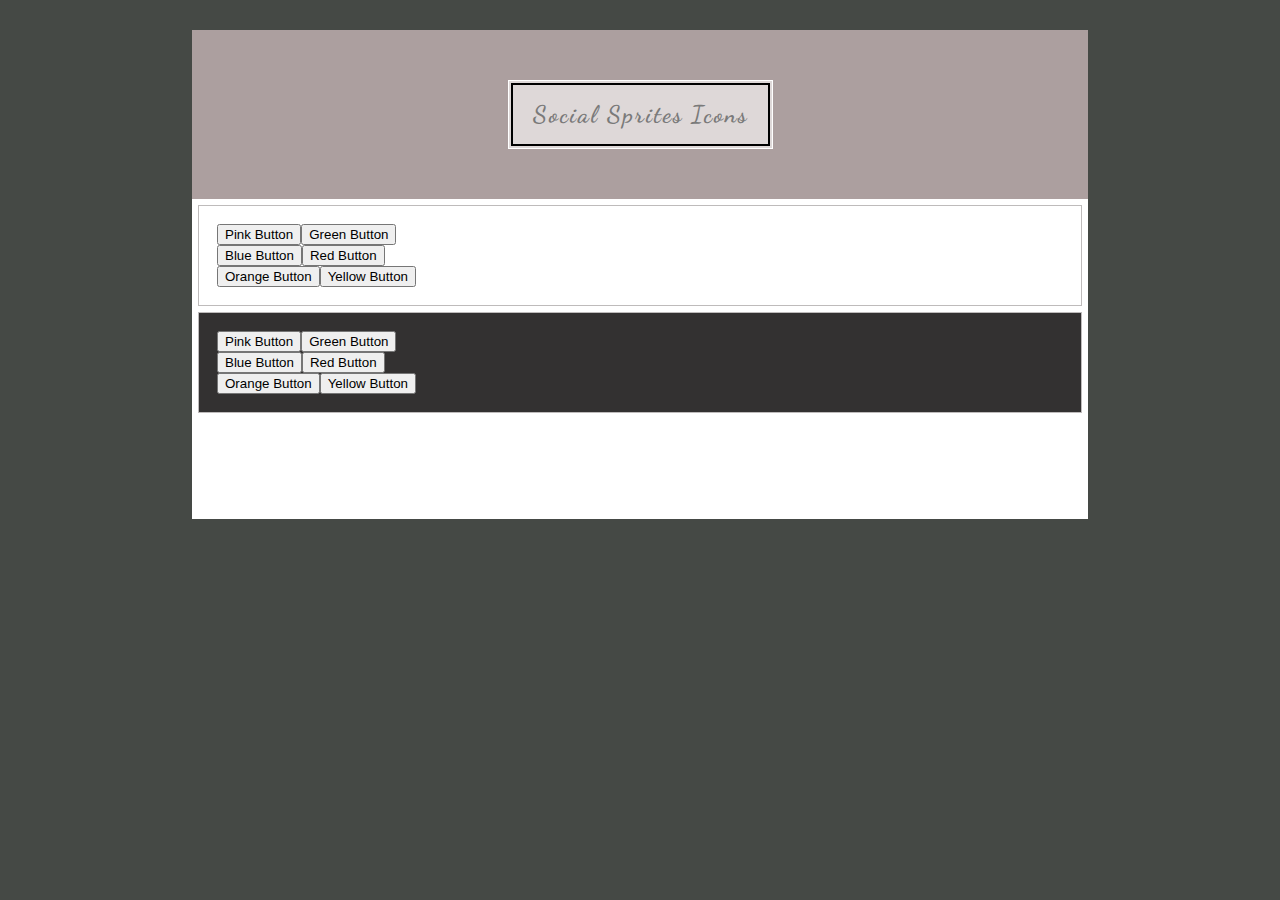
==== Task 2.2/index.html @ fa255e09 "Create the skillet of the page" ====
<!DOCTYPE html>
<html lang="en">
<head>
    <meta charset="UTF-8">
    <meta name="viewport" content="width=device-width, initial-scale=1.0">
    <meta http-equiv="X-UA-Compatible" content="ie=edge">
    <title>Sprites</title>
    <link rel="stylesheet" href="./style.css">
    <link href="https://fonts.googleapis.com/css?family=Dancing+Script" rel="stylesheet">
</head>
<body>
    <header class="header">

        <div class="header__logo-wrap">
            <div class="header__logo">
                <h1 class="header__h1">Social Sprites Icons</h1>
            </div>
        </div>

    </header>

    <main class="main">

            <div class="block">
                <div class="block__row">
                    <button class="block__button">Pink Button</button>
                    <button class="block__button">Green Button</button>
                </div>
    
                <div class="block__row">
                    <button class="block__button">Blue Button</button>
                    <button class="block__button">Red Button</button>
                </div>
    
                <div class="block__row">
                    <button class="block__button">Orange Button</button>
                    <button class="block__button">Yellow Button</button>
                </div>
            </div>

            <div class="block block_black">
                <div class="block__row">
                    <button class="block__button">Pink Button</button>
                    <button class="block__button">Green Button</button>
                </div>
    
                <div class="block__row">
                    <button class="block__button">Blue Button</button>
                    <button class="block__button">Red Button</button>
                </div>
    
                <div class="block__row">
                    <button class="block__button">Orange Button</button>
                    <button class="block__button">Yellow Button</button>
                </div>
            </div>

    </main>
</body>
</html>
---- Task 2.2/style.css ----
body {
    margin: 0;
    margin-bottom: 40px;
    padding: 0;
    display: flex;
    justify-content: center;
    align-content: space-between;
    flex-direction: column;
    background-color: rgb(69, 73, 69);
}

.header {
    margin: auto;
    margin-top: 30px;
    display: flex;
    justify-content: center;
    align-content: space-between;
    align-items: center;
    width: 70%;
    background-color: #ac9f9f;
}

.header__logo-wrap {
    background-color: rgba(255, 255, 255, 0.6);
    margin: 50px 0 50px;
    border: 1px solid #fff;
    padding: 2px;
}

.header__logo {
    border: 2px solid black;
    padding: 15px 20px;
}

.header__h1 {
    font-size: 24px;
    font-family: 'Dancing Script', sans-serif;
    color: rgb(122, 122, 122);
    letter-spacing: 2px;
    margin: 0;
}


.main {
    margin: auto;
    display: flex;
    align-items: center;
    width: 70%;
    padding: 6px;
    padding-bottom: 100px;
    box-sizing: border-box;
    flex-direction: column;
    background-color: #fff;
}

.block {
    margin-bottom: 6px;
    border: 1px solid #bebbbb;
    width: 100%;
    display: flex;
    flex-direction: column;
    padding: 18px;
    box-sizing: border-box;
}

.block_black {
    background-color: rgb(51, 49, 49);
}

.block__row {
    display: flex;
}
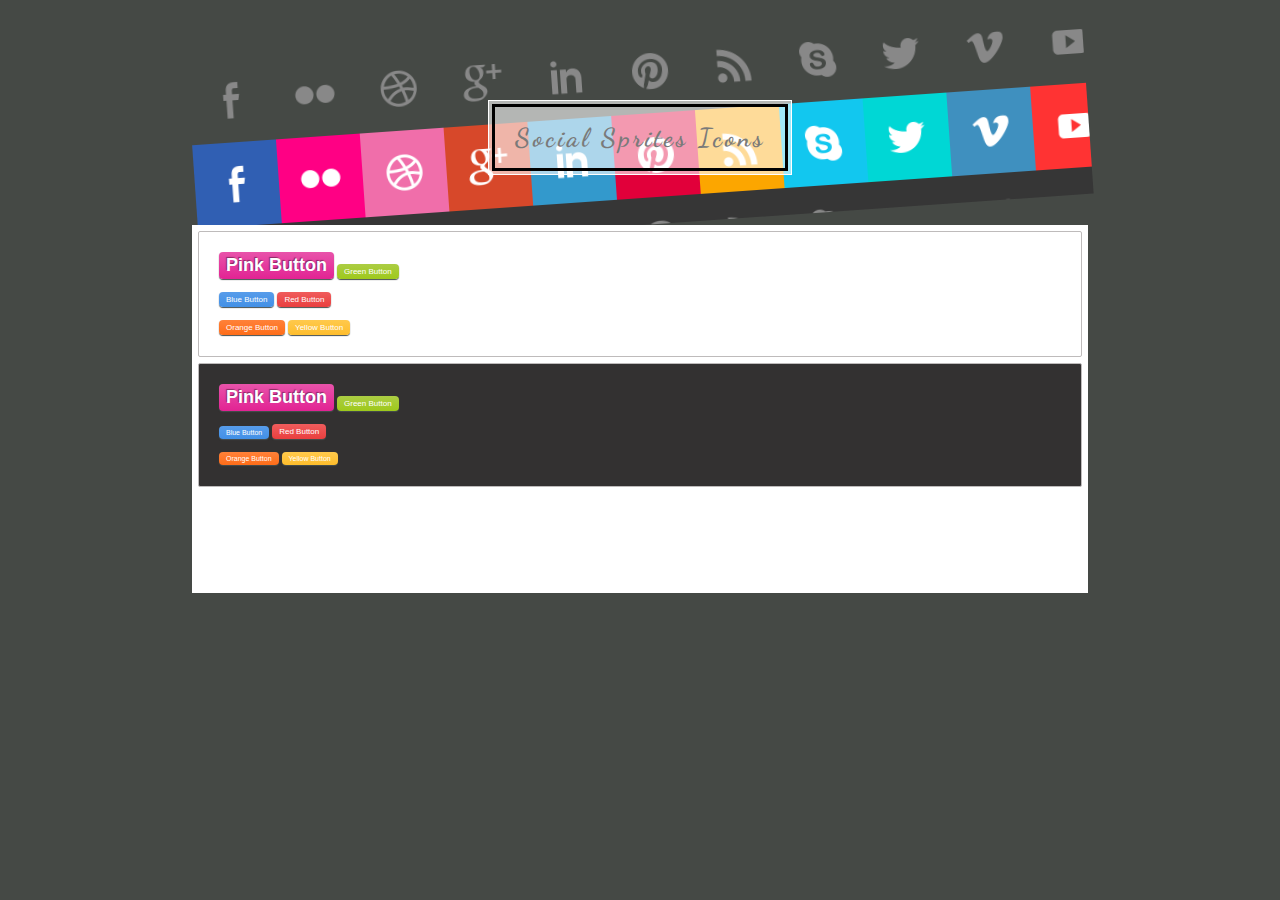
==== commit 0f394da1: "Finished page without background" ====
--- a/Task 2.2/index.html
+++ b/Task 2.2/index.html
@@ -23,37 +23,61 @@
 
             <div class="block">
                 <div class="block__row">
-                    <button class="block__button">Pink Button</button>
-                    <button class="block__button">Green Button</button>
+                        <div class="block__button-wrap">
+                            <button class="block__button block__button_pink block__button_size_xl">Pink Button</button>
+                        </div>
+                        <div class="block__button-wrap">
+                            <button class="block__button block__button_green">Green Button</button>
+                        </div>
                 </div>
     
                 <div class="block__row">
-                    <button class="block__button">Blue Button</button>
-                    <button class="block__button">Red Button</button>
+                    <div class="block__button-wrap">
+                        <button class="block__button block__button_blue">Blue Button</button>
+                    </div>
+                    <div class="block__button-wrap">
+                        <button class="block__button block__button_red">Red Button</button>
+                    </div>
                 </div>
     
                 <div class="block__row">
-                    <button class="block__button">Orange Button</button>
-                    <button class="block__button">Yellow Button</button>
+                    <div class="block__button-wrap">
+                        <button class="block__button block__button_orange">Orange Button</button>
+                    </div>
+                    <div class="block__button-wrap">
+                        <button class="block__button block__button_yellow">Yellow Button</button>
+                    </div>
                 </div>
             </div>
 
             <div class="block block_black">
-                <div class="block__row">
-                    <button class="block__button">Pink Button</button>
-                    <button class="block__button">Green Button</button>
+                    <div class="block__row">
+                            <div class="block__button-wrap">
+                                <button class="block__button block__button_pink block__button_size_xl">Pink Button</button>
+                            </div>
+                            <div class="block__button-wrap">
+                                <button class="block__button block__button_green">Green Button</button>
+                            </div>
+                    </div>
+        
+                    <div class="block__row">
+                        <div class="block__button-wrap">
+                            <button class="block__button block__button_blue block__button_size_sm">Blue Button</button>
+                        </div>
+                        <div class="block__button-wrap">
+                            <button class="block__button block__button_red">Red Button</button>
+                        </div>
+                    </div>
+        
+                    <div class="block__row">
+                        <div class="block__button-wrap">
+                            <button class="block__button block__button_orange block__button_size_sm">Orange Button</button>
+                        </div>
+                        <div class="block__button-wrap">
+                            <button class="block__button block__button_yellow block__button_size_sm">Yellow Button</button>
+                        </div>
+                    </div>
                 </div>
-    
-                <div class="block__row">
-                    <button class="block__button">Blue Button</button>
-                    <button class="block__button">Red Button</button>
-                </div>
-    
-                <div class="block__row">
-                    <button class="block__button">Orange Button</button>
-                    <button class="block__button">Yellow Button</button>
-                </div>
-            </div>
 
     </main>
 </body>
--- a/Task 2.2/style.css
+++ b/Task 2.2/style.css
@@ -17,26 +17,40 @@
     align-content: space-between;
     align-items: center;
     width: 70%;
-    background-color: #ac9f9f;
+    background: transparent;
+    position: relative;
+}
+
+.header::after {
+    content: "";
+    position: absolute;
+    top: 0;
+    bottom: 0;
+    left: 0;
+    right: 0;
+    background-image: url(img/sprite.png);
+    transform: rotate(-4deg);
+    z-index: -1;
+    overflow: hidden;
 }
 
 .header__logo-wrap {
     background-color: rgba(255, 255, 255, 0.6);
-    margin: 50px 0 50px;
+    margin: 70px 0 50px;
     border: 1px solid #fff;
-    padding: 2px;
+    padding: 3px;
 }
 
 .header__logo {
-    border: 2px solid black;
+    border: 3px solid black;
     padding: 15px 20px;
 }
 
 .header__h1 {
-    font-size: 24px;
+    font-size: 26px;
     font-family: 'Dancing Script', sans-serif;
     color: rgb(122, 122, 122);
-    letter-spacing: 2px;
+    letter-spacing: 3px;
     margin: 0;
 }
 
@@ -59,8 +73,10 @@
     width: 100%;
     display: flex;
     flex-direction: column;
-    padding: 18px;
+    padding: 20px;
+    padding-bottom: 8px;
     box-sizing: border-box;
+    border-radius: 2px;
 }
 
 .block_black {
@@ -69,4 +85,60 @@
 
 .block__row {
     display: flex;
+    margin-bottom: 13px;
+}
+
+.block__button-wrap {
+    display: flex;
+    align-items: flex-end;
+}
+
+.block__button {
+    border-radius: 4px;
+    color: #fff;
+    border: none;
+    font-size: 8px;
+    padding: 3px 7px 3px;
+    box-shadow: 0px 1px 1px 0 rgb(69, 78, 78);
+    margin-right: 3px;
+    display: flex;
+    flex-direction: column;
+    align-items: flex-end;
+    cursor: pointer;
+}
+
+/* Block's color-modificators */
+.block__button_pink {
+    background: linear-gradient(to top, rgb(226,35,147), rgb(232,83,170));
+}
+
+.block__button_green {
+    background: linear-gradient(to top, rgb(158,201,27), rgb(172,205,68));
+}
+
+.block__button_blue {
+    background: linear-gradient(to top, rgb(66,144,230), rgb(87,156,234));
+}
+
+.block__button_red {
+    background: linear-gradient(to top, rgb(233,63,63), rgb(240,92,92));
+}
+
+.block__button_orange {
+    background: linear-gradient(to top, rgb(254,109,25), rgb(255,129,57));
+}
+
+.block__button_yellow {
+    background: linear-gradient(to top, rgb(254,189,44), rgb(255,201,76));
+}
+
+/* Block's size-modificators */
+.block__button_size_xl {
+    font-size: 18px;
+    font-weight: bold;
+    text-shadow: -1px -1px 1px rgba(0,0,0,0.4);
+}
+
+.block__button_size_sm {
+    font-size: 7px;
 }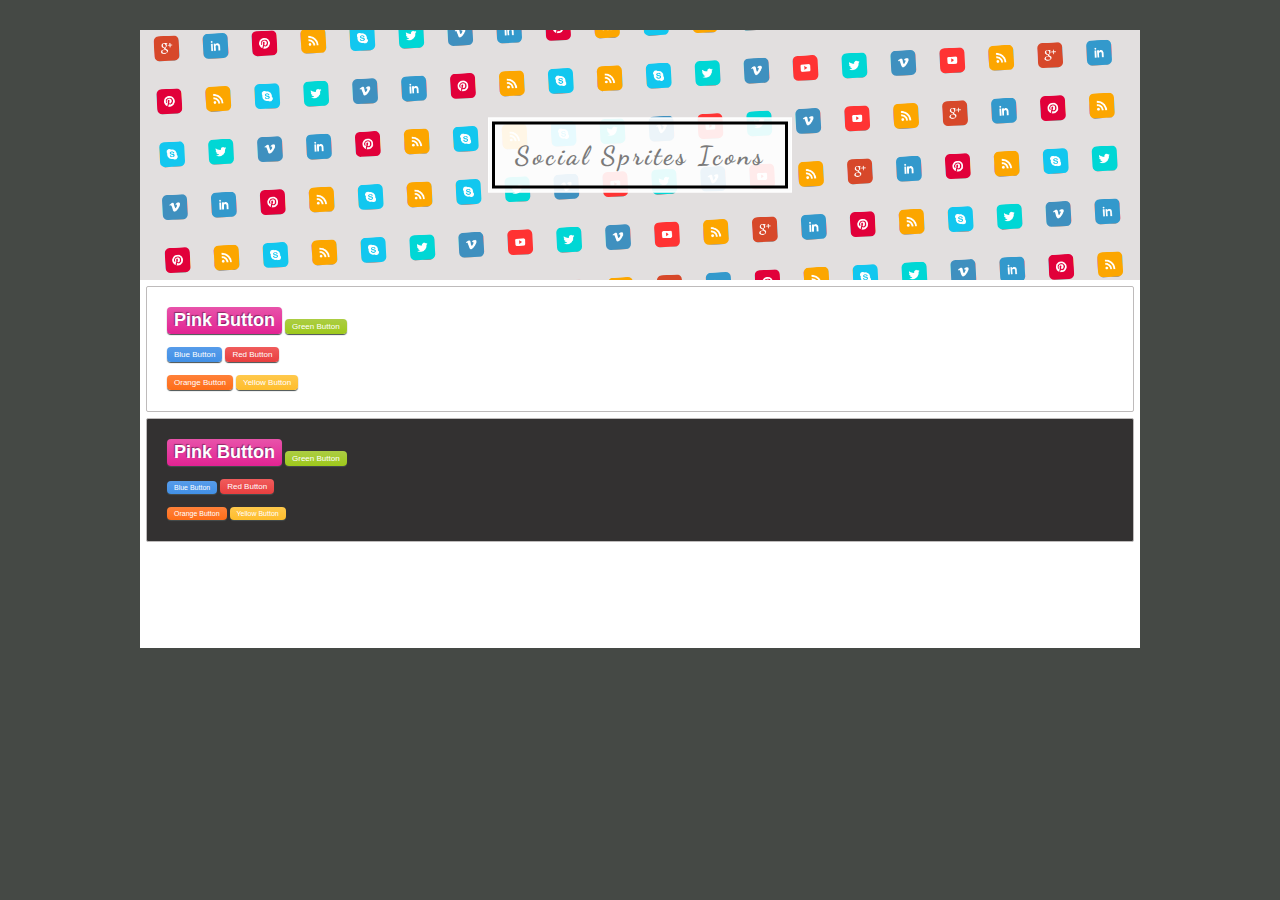
==== commit d7e071a0: "Created the sprites background" ====
--- a/Task 2.2/index.html
+++ b/Task 2.2/index.html
@@ -17,6 +17,141 @@
             </div>
         </div>
 
+        <div class="sprite-layout">
+            <ul class="sprite">
+                <li class="sprite__item google"></li>
+                <li class="sprite__item in"></li>
+                <li class="sprite__item pictogram"></li>
+                <li class="sprite__item rss"></li>
+                <li class="sprite__item skype"></li>
+                <li class="sprite__item twitter"></li>
+                <li class="sprite__item vvii"></li>
+                <li class="sprite__item in"></li>
+                <li class="sprite__item pictogram"></li>
+                <li class="sprite__item rss"></li>
+                <li class="sprite__item skype"></li>
+                <li class="sprite__item rss"></li>
+                <li class="sprite__item skype"></li>
+                <li class="sprite__item twitter"></li>
+                <li class="sprite__item vvii"></li>
+                <li class="sprite__item youtube"></li>
+                <li class="sprite__item twitter"></li>
+                <li class="sprite__item vvii"></li>
+                <li class="sprite__item youtube"></li>
+                <li class="sprite__item rss"></li>
+            </ul>
+            <ul class="sprite">
+                <li class="sprite__item pictogram"></li>
+                <li class="sprite__item rss"></li>
+                <li class="sprite__item skype"></li>
+                <li class="sprite__item twitter"></li>
+                <li class="sprite__item vvii"></li>
+                <li class="sprite__item in"></li>
+                <li class="sprite__item pictogram"></li>
+                <li class="sprite__item rss"></li>
+                <li class="sprite__item skype"></li>
+                <li class="sprite__item rss"></li>
+                <li class="sprite__item skype"></li>
+                <li class="sprite__item twitter"></li>
+                <li class="sprite__item vvii"></li>
+                <li class="sprite__item youtube"></li>
+                <li class="sprite__item twitter"></li>
+                <li class="sprite__item vvii"></li>
+                <li class="sprite__item youtube"></li>
+                <li class="sprite__item rss"></li>
+                <li class="sprite__item google"></li>
+                <li class="sprite__item in"></li>
+            </ul>
+            <ul class="sprite">
+                <li class="sprite__item skype"></li>
+                <li class="sprite__item twitter"></li>
+                <li class="sprite__item vvii"></li>
+                <li class="sprite__item in"></li>
+                <li class="sprite__item pictogram"></li>
+                <li class="sprite__item rss"></li>
+                <li class="sprite__item skype"></li>
+                <li class="sprite__item rss"></li>
+                <li class="sprite__item skype"></li>
+                <li class="sprite__item twitter"></li>
+                <li class="sprite__item vvii"></li>
+                <li class="sprite__item youtube"></li>
+                <li class="sprite__item twitter"></li>
+                <li class="sprite__item vvii"></li>
+                <li class="sprite__item youtube"></li>
+                <li class="sprite__item rss"></li>
+                <li class="sprite__item google"></li>
+                <li class="sprite__item in"></li>
+                <li class="sprite__item pictogram"></li>
+                <li class="sprite__item rss"></li>
+            </ul>
+            <ul class="sprite">
+                <li class="sprite__item vvii"></li>
+                <li class="sprite__item in"></li>
+                <li class="sprite__item pictogram"></li>
+                <li class="sprite__item rss"></li>
+                <li class="sprite__item skype"></li>
+                <li class="sprite__item rss"></li>
+                <li class="sprite__item skype"></li>
+                <li class="sprite__item twitter"></li>
+                <li class="sprite__item vvii"></li>
+                <li class="sprite__item youtube"></li>
+                <li class="sprite__item twitter"></li>
+                <li class="sprite__item vvii"></li>
+                <li class="sprite__item youtube"></li>
+                <li class="sprite__item rss"></li>
+                <li class="sprite__item google"></li>
+                <li class="sprite__item in"></li>
+                <li class="sprite__item pictogram"></li>
+                <li class="sprite__item rss"></li>
+                <li class="sprite__item skype"></li>
+                <li class="sprite__item twitter"></li>
+            </ul>
+            <ul class="sprite">
+                <li class="sprite__item pictogram"></li>
+                <li class="sprite__item rss"></li>
+                <li class="sprite__item skype"></li>
+                <li class="sprite__item rss"></li>
+                <li class="sprite__item skype"></li>
+                <li class="sprite__item twitter"></li>
+                <li class="sprite__item vvii"></li>
+                <li class="sprite__item youtube"></li>
+                <li class="sprite__item twitter"></li>
+                <li class="sprite__item vvii"></li>
+                <li class="sprite__item youtube"></li>
+                <li class="sprite__item rss"></li>
+                <li class="sprite__item google"></li>
+                <li class="sprite__item in"></li>
+                <li class="sprite__item pictogram"></li>
+                <li class="sprite__item rss"></li>
+                <li class="sprite__item skype"></li>
+                <li class="sprite__item twitter"></li>
+                <li class="sprite__item vvii"></li>
+                <li class="sprite__item in"></li>
+            </ul>
+            <ul class="sprite">
+                <li class="sprite__item skype"></li>
+                <li class="sprite__item rss"></li>
+                <li class="sprite__item skype"></li>
+                <li class="sprite__item twitter"></li>
+                <li class="sprite__item vvii"></li>
+                <li class="sprite__item youtube"></li>
+                <li class="sprite__item twitter"></li>
+                <li class="sprite__item vvii"></li>
+                <li class="sprite__item youtube"></li>
+                <li class="sprite__item rss"></li>
+                <li class="sprite__item google"></li>
+                <li class="sprite__item in"></li>
+                <li class="sprite__item pictogram"></li>
+                <li class="sprite__item rss"></li>
+                <li class="sprite__item skype"></li>
+                <li class="sprite__item twitter"></li>
+                <li class="sprite__item vvii"></li>
+                <li class="sprite__item in"></li>
+                <li class="sprite__item pictogram"></li>
+                <li class="sprite__item rss"></li>
+            </ul>
+        </div>
+
     </header>
 
     <main class="main">
--- a/Task 2.2/style.css
+++ b/Task 2.2/style.css
@@ -16,27 +16,21 @@
     justify-content: center;
     align-content: space-between;
     align-items: center;
-    width: 70%;
+    width: 1000px;
+    height: 250px;
     background: transparent;
     position: relative;
-}
-
-.header::after {
-    content: "";
+    background-color: #e2dfdf;
+    overflow: hidden;
+}
+
+.header__logo-wrap {
     position: absolute;
-    top: 0;
-    bottom: 0;
-    left: 0;
-    right: 0;
-    background-image: url(img/sprite.png);
-    transform: rotate(-4deg);
-    z-index: -1;
-    overflow: hidden;
-}
-
-.header__logo-wrap {
-    background-color: rgba(255, 255, 255, 0.6);
-    margin: 70px 0 50px;
+    z-index: 10;
+    top: 50%;
+    left: 50%;
+    transform: translate(-50%, -50%);
+    background-color: rgba(255, 255, 255, 0.9);
     border: 1px solid #fff;
     padding: 3px;
 }
@@ -54,12 +48,80 @@
     margin: 0;
 }
 
+.sprite-layout {
+    transform: rotate(-3deg);
+    height: 300px;
+    width: 1100px;
+    margin-left: 10px;
+    margin-top: -12px;
+}
+
+.sprite {
+    margin: 0;
+    padding: 0;    
+}
+
+.sprite__item {
+    display: inline-block;
+    list-style-type: none;
+    width: 25px;
+    margin: 12px 10px 12px;
+    height: 25px;
+    border-radius: 5px;
+    background-image: url(img/sprite.png);
+    background-size: 1100%;
+}
+
+.facebook {
+    background-position: 0 -100px;
+}
+
+.dot {
+    background-position: 250px -100px;
+}
+
+.dribbble {
+    background-position: 225px -100px;
+}
+
+.google {
+    background-position: 200px -100px;
+}
+
+.in {
+    background-position: 175px -100px;
+}
+
+.pictogram {
+    background-position: 150px -100px;
+}
+
+.rss {
+    background-position: 125px -100px;
+}
+
+.skype {
+    background-position: 100px -100px;
+}
+
+.twitter {
+    background-position: 75px -100px;
+}
+
+.vvii {
+    background-position: 50px -100px;
+}
+
+.youtube {
+    background-position: 25px -100px;
+}
 
 .main {
     margin: auto;
     display: flex;
     align-items: center;
-    width: 70%;
+    width: 1000px;
+    max-width: 1000px;
     padding: 6px;
     padding-bottom: 100px;
     box-sizing: border-box;
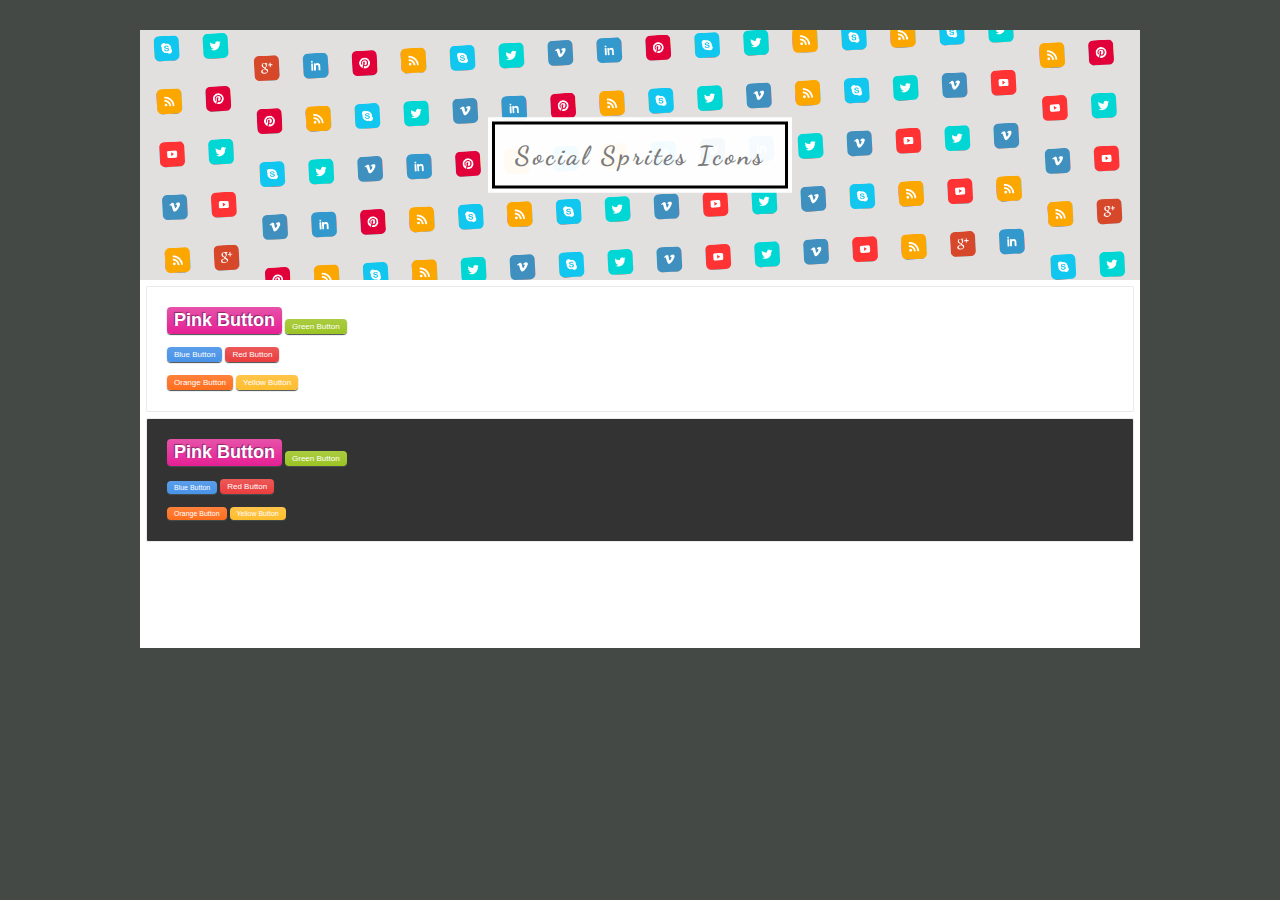
==== commit eeda04df: "Fixed margin in the sprites bg. Task 3" ====
--- a/Task 2.2/index.html
+++ b/Task 2.2/index.html
@@ -18,138 +18,168 @@
         </div>
 
         <div class="sprite-layout">
-            <ul class="sprite">
-                <li class="sprite__item google"></li>
-                <li class="sprite__item in"></li>
-                <li class="sprite__item pictogram"></li>
-                <li class="sprite__item rss"></li>
-                <li class="sprite__item skype"></li>
-                <li class="sprite__item twitter"></li>
-                <li class="sprite__item vvii"></li>
-                <li class="sprite__item in"></li>
-                <li class="sprite__item pictogram"></li>
-                <li class="sprite__item rss"></li>
-                <li class="sprite__item skype"></li>
-                <li class="sprite__item rss"></li>
-                <li class="sprite__item skype"></li>
-                <li class="sprite__item twitter"></li>
-                <li class="sprite__item vvii"></li>
-                <li class="sprite__item youtube"></li>
-                <li class="sprite__item twitter"></li>
-                <li class="sprite__item vvii"></li>
-                <li class="sprite__item youtube"></li>
-                <li class="sprite__item rss"></li>
-            </ul>
-            <ul class="sprite">
-                <li class="sprite__item pictogram"></li>
-                <li class="sprite__item rss"></li>
-                <li class="sprite__item skype"></li>
-                <li class="sprite__item twitter"></li>
-                <li class="sprite__item vvii"></li>
-                <li class="sprite__item in"></li>
-                <li class="sprite__item pictogram"></li>
-                <li class="sprite__item rss"></li>
-                <li class="sprite__item skype"></li>
-                <li class="sprite__item rss"></li>
-                <li class="sprite__item skype"></li>
-                <li class="sprite__item twitter"></li>
-                <li class="sprite__item vvii"></li>
-                <li class="sprite__item youtube"></li>
-                <li class="sprite__item twitter"></li>
-                <li class="sprite__item vvii"></li>
-                <li class="sprite__item youtube"></li>
-                <li class="sprite__item rss"></li>
-                <li class="sprite__item google"></li>
-                <li class="sprite__item in"></li>
-            </ul>
-            <ul class="sprite">
-                <li class="sprite__item skype"></li>
-                <li class="sprite__item twitter"></li>
-                <li class="sprite__item vvii"></li>
-                <li class="sprite__item in"></li>
-                <li class="sprite__item pictogram"></li>
-                <li class="sprite__item rss"></li>
-                <li class="sprite__item skype"></li>
-                <li class="sprite__item rss"></li>
-                <li class="sprite__item skype"></li>
-                <li class="sprite__item twitter"></li>
-                <li class="sprite__item vvii"></li>
-                <li class="sprite__item youtube"></li>
-                <li class="sprite__item twitter"></li>
-                <li class="sprite__item vvii"></li>
-                <li class="sprite__item youtube"></li>
-                <li class="sprite__item rss"></li>
-                <li class="sprite__item google"></li>
-                <li class="sprite__item in"></li>
-                <li class="sprite__item pictogram"></li>
-                <li class="sprite__item rss"></li>
-            </ul>
-            <ul class="sprite">
-                <li class="sprite__item vvii"></li>
-                <li class="sprite__item in"></li>
-                <li class="sprite__item pictogram"></li>
-                <li class="sprite__item rss"></li>
-                <li class="sprite__item skype"></li>
-                <li class="sprite__item rss"></li>
-                <li class="sprite__item skype"></li>
-                <li class="sprite__item twitter"></li>
-                <li class="sprite__item vvii"></li>
-                <li class="sprite__item youtube"></li>
-                <li class="sprite__item twitter"></li>
-                <li class="sprite__item vvii"></li>
-                <li class="sprite__item youtube"></li>
-                <li class="sprite__item rss"></li>
-                <li class="sprite__item google"></li>
-                <li class="sprite__item in"></li>
-                <li class="sprite__item pictogram"></li>
-                <li class="sprite__item rss"></li>
-                <li class="sprite__item skype"></li>
-                <li class="sprite__item twitter"></li>
-            </ul>
-            <ul class="sprite">
-                <li class="sprite__item pictogram"></li>
-                <li class="sprite__item rss"></li>
-                <li class="sprite__item skype"></li>
-                <li class="sprite__item rss"></li>
-                <li class="sprite__item skype"></li>
-                <li class="sprite__item twitter"></li>
-                <li class="sprite__item vvii"></li>
-                <li class="sprite__item youtube"></li>
-                <li class="sprite__item twitter"></li>
-                <li class="sprite__item vvii"></li>
-                <li class="sprite__item youtube"></li>
-                <li class="sprite__item rss"></li>
-                <li class="sprite__item google"></li>
-                <li class="sprite__item in"></li>
-                <li class="sprite__item pictogram"></li>
-                <li class="sprite__item rss"></li>
-                <li class="sprite__item skype"></li>
-                <li class="sprite__item twitter"></li>
-                <li class="sprite__item vvii"></li>
-                <li class="sprite__item in"></li>
-            </ul>
-            <ul class="sprite">
-                <li class="sprite__item skype"></li>
-                <li class="sprite__item rss"></li>
-                <li class="sprite__item skype"></li>
-                <li class="sprite__item twitter"></li>
-                <li class="sprite__item vvii"></li>
-                <li class="sprite__item youtube"></li>
-                <li class="sprite__item twitter"></li>
-                <li class="sprite__item vvii"></li>
-                <li class="sprite__item youtube"></li>
-                <li class="sprite__item rss"></li>
-                <li class="sprite__item google"></li>
-                <li class="sprite__item in"></li>
-                <li class="sprite__item pictogram"></li>
-                <li class="sprite__item rss"></li>
-                <li class="sprite__item skype"></li>
-                <li class="sprite__item twitter"></li>
-                <li class="sprite__item vvii"></li>
-                <li class="sprite__item in"></li>
-                <li class="sprite__item pictogram"></li>
-                <li class="sprite__item rss"></li>
-            </ul>
+            <div class="left">
+                <ul class="sprite">
+                    <li class="sprite__item skype"></li>
+                    <li class="sprite__item twitter"></li>
+                </ul>
+                <ul class="sprite">
+                    <li class="sprite__item rss"></li>
+                    <li class="sprite__item pictogram"></li>
+                </ul>
+                <ul class="sprite">
+                    <li class="sprite__item youtube"></li>
+                    <li class="sprite__item twitter"></li>
+                </ul>
+                <ul class="sprite">
+                    <li class="sprite__item vvii"></li>
+                    <li class="sprite__item youtube"></li>
+                </ul>
+                <ul class="sprite">
+                    <li class="sprite__item rss"></li>
+                    <li class="sprite__item google"></li>
+                </ul>
+                <ul class="sprite">
+                    <li class="sprite__item skype"></li>
+                    <li class="sprite__item twitter"></li>
+                </ul>
+            </div>
+            <div class="center">
+                <ul class="sprite">
+                    <li class="sprite__item google"></li>
+                    <li class="sprite__item in"></li>
+                    <li class="sprite__item pictogram"></li>
+                    <li class="sprite__item rss"></li>
+                    <li class="sprite__item skype"></li>
+                    <li class="sprite__item twitter"></li>
+                    <li class="sprite__item vvii"></li>
+                    <li class="sprite__item in"></li>
+                    <li class="sprite__item pictogram"></li>
+                    <li class="sprite__item skype"></li>
+                    <li class="sprite__item twitter"></li>
+                    <li class="sprite__item rss"></li>
+                    <li class="sprite__item skype"></li>
+                    <li class="sprite__item rss"></li>
+                    <li class="sprite__item skype"></li>
+                    <li class="sprite__item twitter"></li>
+                </ul>
+                <ul class="sprite">
+                    <li class="sprite__item pictogram"></li>
+                    <li class="sprite__item rss"></li>
+                    <li class="sprite__item skype"></li>
+                    <li class="sprite__item twitter"></li>
+                    <li class="sprite__item vvii"></li>
+                    <li class="sprite__item in"></li>
+                    <li class="sprite__item pictogram"></li>
+                    <li class="sprite__item rss"></li>
+                    <li class="sprite__item skype"></li>
+                    <li class="sprite__item twitter"></li>
+                    <li class="sprite__item vvii"></li>
+                    <li class="sprite__item rss"></li>
+                    <li class="sprite__item skype"></li>
+                    <li class="sprite__item twitter"></li>
+                    <li class="sprite__item vvii"></li>
+                    <li class="sprite__item youtube"></li>
+                </ul>
+                <ul class="sprite">
+                    <li class="sprite__item skype"></li>
+                    <li class="sprite__item twitter"></li>
+                    <li class="sprite__item vvii"></li>
+                    <li class="sprite__item in"></li>
+                    <li class="sprite__item pictogram"></li>
+                    <li class="sprite__item rss"></li>
+                    <li class="sprite__item skype"></li>
+                    <li class="sprite__item rss"></li>
+                    <li class="sprite__item skype"></li>
+                    <li class="sprite__item vvii"></li>
+                    <li class="sprite__item in"></li>
+                    <li class="sprite__item twitter"></li>
+                    <li class="sprite__item vvii"></li>
+                    <li class="sprite__item youtube"></li>
+                    <li class="sprite__item twitter"></li>
+                    <li class="sprite__item vvii"></li>
+                </ul>
+                <ul class="sprite">
+                    <li class="sprite__item vvii"></li>
+                    <li class="sprite__item in"></li>
+                    <li class="sprite__item pictogram"></li>
+                    <li class="sprite__item rss"></li>
+                    <li class="sprite__item skype"></li>
+                    <li class="sprite__item rss"></li>
+                    <li class="sprite__item skype"></li>
+                    <li class="sprite__item twitter"></li>
+                    <li class="sprite__item vvii"></li>
+                    <li class="sprite__item youtube"></li>
+                    <li class="sprite__item twitter"></li>
+                    <li class="sprite__item vvii"></li>
+                    <li class="sprite__item skype"></li>
+                    <li class="sprite__item rss"></li>
+                    <li class="sprite__item youtube"></li>
+                    <li class="sprite__item rss"></li>
+                </ul>
+                <ul class="sprite">
+                    <li class="sprite__item pictogram"></li>
+                    <li class="sprite__item rss"></li>
+                    <li class="sprite__item skype"></li>
+                    <li class="sprite__item rss"></li>
+                    <li class="sprite__item twitter"></li>
+                    <li class="sprite__item vvii"></li>
+                    <li class="sprite__item skype"></li>
+                    <li class="sprite__item twitter"></li>
+                    <li class="sprite__item vvii"></li>
+                    <li class="sprite__item youtube"></li>
+                    <li class="sprite__item twitter"></li>
+                    <li class="sprite__item vvii"></li>
+                    <li class="sprite__item youtube"></li>
+                    <li class="sprite__item rss"></li>
+                    <li class="sprite__item google"></li>
+                    <li class="sprite__item in"></li>
+                </ul>
+                <ul class="sprite">
+                    <li class="sprite__item skype"></li>
+                    <li class="sprite__item rss"></li>
+                    <li class="sprite__item skype"></li>
+                    <li class="sprite__item twitter"></li>
+                    <li class="sprite__item vvii"></li>
+                    <li class="sprite__item youtube"></li>
+                    <li class="sprite__item twitter"></li>
+                    <li class="sprite__item vvii"></li>
+                    <li class="sprite__item youtube"></li>
+                    <li class="sprite__item rss"></li>
+                    <li class="sprite__item google"></li>
+                    <li class="sprite__item youtube"></li>
+                    <li class="sprite__item twitter"></li>
+                    <li class="sprite__item in"></li>
+                    <li class="sprite__item pictogram"></li>
+                    <li class="sprite__item rss"></li>
+                </ul>
+            </div>
+            <div class="right">
+                <ul class="sprite">
+                    <li class="sprite__item skype"></li>
+                    <li class="sprite__item twitter"></li>
+                </ul>
+                <ul class="sprite">
+                    <li class="sprite__item rss"></li>
+                    <li class="sprite__item pictogram"></li>
+                </ul>
+                <ul class="sprite">
+                    <li class="sprite__item youtube"></li>
+                    <li class="sprite__item twitter"></li>
+                </ul>
+                <ul class="sprite">
+                    <li class="sprite__item vvii"></li>
+                    <li class="sprite__item youtube"></li>
+                </ul>
+                <ul class="sprite">
+                    <li class="sprite__item rss"></li>
+                    <li class="sprite__item google"></li>
+                </ul>
+                <ul class="sprite">
+                    <li class="sprite__item skype"></li>
+                    <li class="sprite__item twitter"></li>
+                </ul>
+            </div>
         </div>
 
     </header>
--- a/Task 2.2/style.css
+++ b/Task 2.2/style.css
@@ -30,7 +30,7 @@
     top: 50%;
     left: 50%;
     transform: translate(-50%, -50%);
-    background-color: rgba(255, 255, 255, 0.9);
+    background-color: rgba(255, 255, 255, 0.95);
     border: 1px solid #fff;
     padding: 3px;
 }
@@ -49,11 +49,21 @@
 }
 
 .sprite-layout {
+    display: flex;
     transform: rotate(-3deg);
     height: 300px;
     width: 1100px;
     margin-left: 10px;
     margin-top: -12px;
+}
+
+.left {
+    margin-right: 5px;
+}
+
+.center {
+    margin-top: 25px;
+    margin-right: 5px;
 }
 
 .sprite {
@@ -131,7 +141,7 @@
 
 .block {
     margin-bottom: 6px;
-    border: 1px solid #bebbbb;
+    border: 1px solid rgb(234, 234, 234);
     width: 100%;
     display: flex;
     flex-direction: column;
@@ -142,7 +152,7 @@
 }
 
 .block_black {
-    background-color: rgb(51, 49, 49);
+    background-color: rgb(51, 51, 51);
 }
 
 .block__row {
@@ -171,27 +181,27 @@
 
 /* Block's color-modificators */
 .block__button_pink {
-    background: linear-gradient(to top, rgb(226,35,147), rgb(232,83,170));
+    background: linear-gradient(to top, rgb(229,32,148), rgb(231,82,170));
 }
 
 .block__button_green {
-    background: linear-gradient(to top, rgb(158,201,27), rgb(172,205,68));
+    background: linear-gradient(to top, rgb(156,196,35), rgb(170,204,65));
 }
 
 .block__button_blue {
-    background: linear-gradient(to top, rgb(66,144,230), rgb(87,156,234));
+    background: linear-gradient(to top, rgb(72,147,232), rgb(91,158,234));
 }
 
 .block__button_red {
-    background: linear-gradient(to top, rgb(233,63,63), rgb(240,92,92));
+    background: linear-gradient(to top, rgb(235,61,61), rgb(236,89,89));
 }
 
 .block__button_orange {
-    background: linear-gradient(to top, rgb(254,109,25), rgb(255,129,57));
+    background: linear-gradient(to top, rgb(255,110,29), rgb(255,130,60));
 }
 
 .block__button_yellow {
-    background: linear-gradient(to top, rgb(254,189,44), rgb(255,201,76));
+    background: linear-gradient(to top, rgb(255,190,45), rgb(255,197,76));
 }
 
 /* Block's size-modificators */
